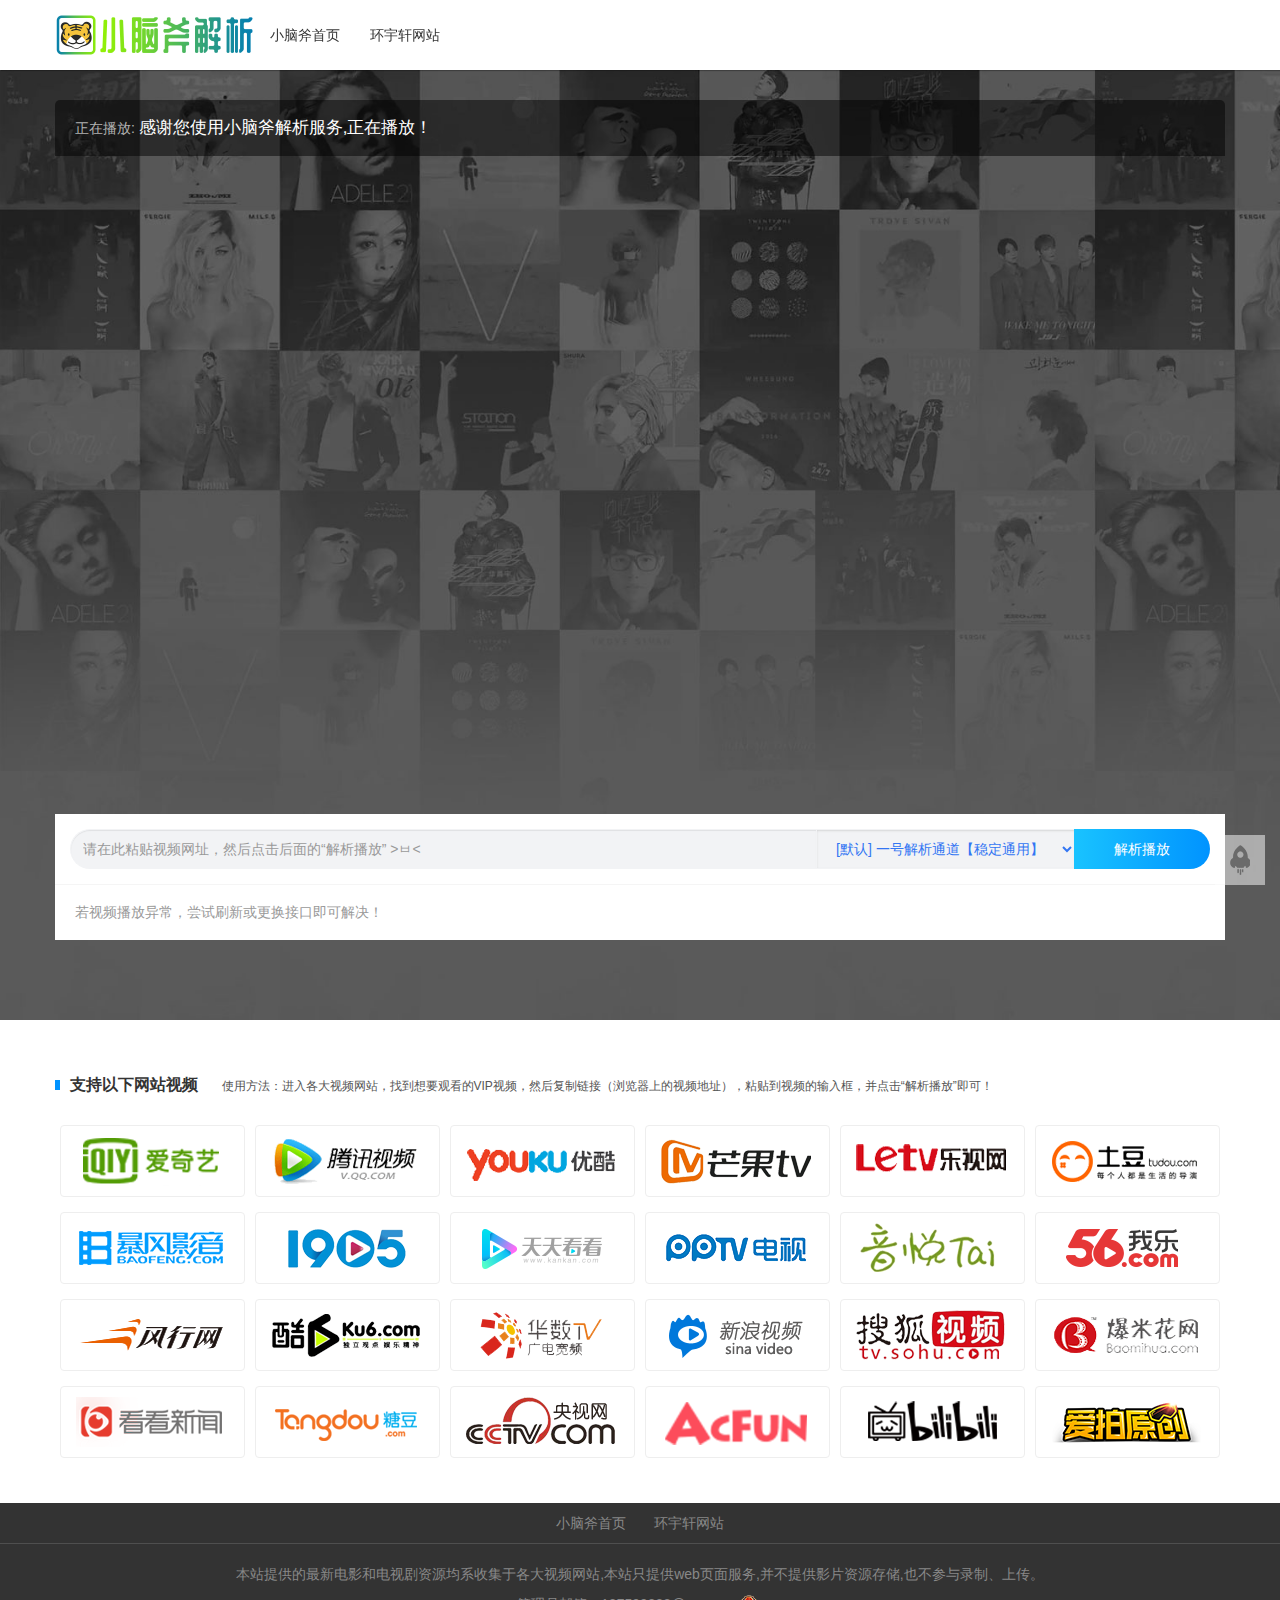
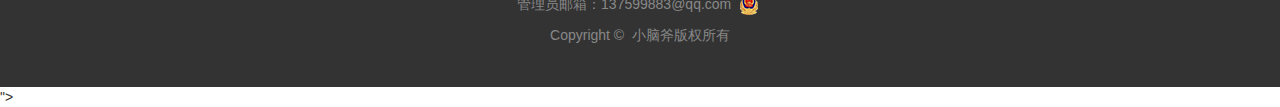
==== jx/index.html @ 7f51b6a6 "Add files via upload" ====
<!DOCTYPE html>
<html>
	<head>
		<meta charset="utf-8" />
		<title>
			小脑斧解析 http://xnf.fh4u.org/		</title>
		<meta name="keywords" content="优酷VIP解析,爱奇艺VIP解析,腾讯VIP解析,乐视VIP解析,芒果VIP解析,全网视频解析,VIP在线解析,视频VIP在线解析,VIP视频在线解析" />
		<meta name="description" content="本站为广大网友提供优酷VIP解析，爱奇艺VIP解析，腾讯VIP解析，乐视VIP解析，芒果VIP解析等解析服务，让你省去购买视频VIP费用，欢迎大家收藏本站，并将它介绍给您的朋友！" />
		<meta name=viewport content="width=device-width,anicital-scale=1">
		<link rel="stylesheet" href="css/bootstrap.css" />
		<script type="text/javascript" src="js/jquery.js"></script>
		<script type="text/javascript" src="js/base64.min.js"></script>
		<script type="text/javascript" src="js/bootstrap.js"></script>
		<!--微博引入关注插件-->
		<link rel="stylesheet" href="css/style.css" />
		<!--浏览器标签ico-->
		<link rel="shortcut icon" href="img/favicon.ico" />
		<!--书签标签-->
		<link rel="bookmark" href="https://jx.wujiyan.cc/img/tvico.png" />
		<!--苹果桌面标题-->
		<meta name="apple-mobile-web-app-title" content="全网VIP解析">
		<!--苹果桌面图标-->
		<link rel="apple-touch-icon-precomposed" sizes="180x180" href="https://jx.wujiyan.cc/img/tvlogo.png">
	</head>
	<body>
		<header class="navbar-fixed-top">
			<div class="container">
				<nav class="navbar navbar-default">
					<div class="container-fluid">
						<!-- 手机自适应样式 -->
						<div class="navbar-header">
							<button type="button" class="navbar-toggle collapsed" data-toggle="collapse" data-target="#bs-example-navbar-collapse-1" aria-expanded="false">
			        <span class="sr-only">导航切换</span>
			        <span class="icon-bar"></span>
			        <span class="icon-bar"></span>
			        <span class="icon-bar"></span>
			      </button>
							<!--logo图标-->
							<a class="navbar-brand" href="index.html"><img src="img/logo.png" width="200px" height="42px"></a>
						</div>
						<!-- pc导航样式 -->
						<div class="collapse navbar-collapse" id="bs-example-navbar-collapse-1">
							<ul class="nav navbar-nav">
								<li>
	<a  href="http://xnf.fh4u.org/" target="_blank">小脑斧首页</a>
</li>
<li>
	<a  href="http://www.hyxuan.top/" target="_blank">环宇轩网站</a>
</li>


							</ul>
							<!--导航 右侧-->
							<ul class="nav navbar-nav navbar-right">
							</ul>
						</div>
					</div>
				</nav>
			</div>
		</header>
		<!--视频box区域-->
		<div class="container-fluid video-box">
			<div class="container ">
				<div class="tit-name">
					<span>正在播放:</span>
					<h1 id="tittext">感谢您使用小脑斧解析服务,正在播放！</h1>
				</div>
				<iframe id="palybox" src="http://xnf.fh4u.org/" allowtransparency="true" frameborder="0" scrolling="no" allowfullscreen="true" allowtransparency="true"></iframe>

				<div class="url-box">
					<div class="input-group">
						<input type="text" id="url" class="form-control url-text" aria-label="Text input with segmented button dropdown" placeholder="请在此粘贴视频网址，然后点击后面的“解析播放” >ㅂ<" title="请复制你想要看的视频网址，粘贴到此处点击播放即可！" value="">
						<div class="input-group-addon">
							<select class="url-c url-text" title="如发现视频无法正常播放请尝试更换视频线路！" id="jk">
							
							
					
								<option value="https://www.yemu.xyz/?url=" selected>
									[默认] 一号解析通道【稳定通用】								</option>
								<option value="http://jx.jwl.icu/jx.php?url=">
									[推荐] 4K解析通道 【通用】								</option>
								<option value="https://jx.xmflv.com/?url=">
									[推荐] 二号解析通道 【通用】								</option>
								<option value="https://jx.ppflv.com/?url=">
									[推荐] 三号解析通道 【高清】								</option>
								<option value="https://jx.we-vip.com/?url=">
									四号解析通道【通用】								</option>
								<option value="https://jx.bozrc.com:4433/player/?url=">
									五号解析通道【无广告】								</option>
								<option value="http://api.wpsseo.cn/?v=">
									六号解析通道【全网】								</option>
								<option value="https://vip.laobandq.com/jiexi.php?url=">
									七号解析通道【无广告】								</option>
								<option value="https://okjx.cc/?url=">
									八号解析通道【高速】								</option>
								<option value="https://jx.m3u8.tv/jiexi/?url=">
									九号解析通道【JSON】								</option>
								<option value="https://video.isyour.love/player/getplayer?url=">
									十号解析通道【聚合】								</option>
								<option value="https://yparse.jn1.cc/index.php?url=">
									十一号解析通道								</option>
								<option value="http://api.wpsseo.cn/?v=">
									十二号解析通道								</option>
								<option value="https://www.1717yun.com/api/?url=">
									十三号解析通道								</option>
								<option value="https://www.pangujiexi.cc/jiexi.php?url=">
									十四号解析通道								</option>
								<option value="https://ckmov.ccyjjd.com/ckmov/?url=">
									十五号解析通道								</option>
								<option value="https://www.h8jx.com/jiexi.php?url=">
									十六号解析通道								</option>
								<option value="https://jx.4kdv.com/?url=">
									十七号解析通道								</option>
								<option value="https://jx.we-vip.com/?url=">
									十八号解析通道								</option>
								<option value="https://jiexi.janan.net/jiexi/?url=">
									十九号解析通道								</option>
								<option value="https://svip.bljiex.cc/?v=">
									二十号解析通道								</option>
							</select>
						</div>
						<div class="input-group-btn">

							<button type="button" class="btn btn-default btn-play" title="点击开始解析并开始播放" onclick="play()">解析播放</button>
						</div>
					</div>

				</div>
				<div class="tit-gg">
					<span>若视频播放异常，尝试刷新或更换接口即可解决！</span>
				</div>
			</div>
		</div>
		<!--平台logo	-->
		<div class="container-fluid logo-box">
			<div class="container ">
				<div class="row">
					<div class="col-lg-12">
						<div class="title-tit">
							<h4>支持以下网站视频</h4>
							<p>使用方法：进入各大视频网站，找到想要观看的VIP视频，然后复制链接（浏览器上的视频地址），粘贴到视频的输入框，并点击“解析播放”即可！</p>
						</div>
					</div>
				</div>
				<!--第一行-->
				<div class="row">
					<div class="col-xs-4 col-sm-2">
						<div class="logo-lie">
							<a href="http://vip.iqiyi.com/" target="_blank" title="爱奇艺会员">
								<img class="img-responsive" src="img/iqiyilogo.png" />
							</a>
						</div>
					</div>
					<div class="col-xs-4 col-sm-2 ">
						<div class="logo-lie">
							<a href="http://film.qq.com/" target="_blank" title="腾讯会员中心">
								<img class="img-responsive" src="img/qqlogo.png" />
							</a>
						</div>
					</div>
					<div class="col-xs-4 col-sm-2 ">
						<div class="logo-lie">
							<a href="http://vip.youku.com/" target="_blank" title="优酷会员中心">
								<img class="img-responsive" src="img/youkulogo.png" />
							</a>
						</div>
					</div>
					<div class="col-xs-4 col-sm-2 ">
						<div class="logo-lie">
							<a href="http://www.mgtv.com/vip/" target="_blank" title="芒果会员中心">
								<img class="img-responsive" src="img/hunantvlogo.png" />
							</a>
						</div>
					</div>
					<div class="col-xs-4 col-sm-2">
						<div class="logo-lie">
							<a href="http://yuanxian.le.com/" target="_blank" title="乐视会员中心">
								<img class="img-responsive" src="img/letvlogo.png" />
							</a>
						</div>
					</div>
					<div class="col-xs-4 col-sm-2">
						<div class="logo-lie">
							<a href="http://vip.tudou.com" target="_blank" title="土豆会员中心">
								<img class="img-responsive" src="img/tudoulogo.png" />
							</a>
						</div>
					</div>
				</div>
				<!--第一行结束-->

				<!--第二行开始-->
				<div class="row">
					<div class="col-xs-4 col-sm-2">
						<div class="logo-lie">
							<a href="http://www.baofeng.com/" target="_blank" title="暴风会员">
								<img class="img-responsive" src="img/baofeng.png" />
							</a>
						</div>
					</div>
					<div class="col-xs-4 col-sm-2 ">
						<div class="logo-lie">
							<a href="http://vip.1905.com/" target="_blank" title="1905电影网视频">
								<img class="img-responsive" src="img/1905logo.png" />
							</a>
						</div>
					</div>
					<div class="col-xs-4 col-sm-2 ">
						<div class="logo-lie">
							<a href="http://vip.kankan.com/" target="_blank" title="天天看看">
								<img class="img-responsive" src="img/kankan.png" />
							</a>
						</div>
					</div>
					<div class="col-xs-4 col-sm-2 ">
						<div class="logo-lie">
							<a href="http://www.pptv.com/" target="_blank" title="PPTV聚力">
								<img class="img-responsive" src="img/pptv.png" />
							</a>
						</div>
					</div>
					<div class="col-xs-4 col-sm-2">
						<div class="logo-lie">
							<a href="http://www.yinyuetai.com/" target="_blank" title="音悦台MV">
								<img class="img-responsive" src="img/yinyuetailogo.png" />
							</a>
						</div>
					</div>
					<div class="col-xs-4 col-sm-2">
						<div class="logo-lie">
							<a href="http://www.56.com/" target="_blank" title="56视频">
								<img class="img-responsive" src="img/56logo.png" />
							</a>
						</div>
					</div>
				</div>
				<!--第二行结束-->

				<!--第三行开始-->
				<div class="row">

					<div class="col-xs-4 col-sm-2">
						<div class="logo-lie">
							<a href="http://www.fun.vip" target="_blank" title="风行视频">
								<img class="img-responsive" src="img/fengxing.png" />
							</a>
						</div>
					</div>
					<div class="col-xs-4 col-sm-2 ">
						<div class="logo-lie">
							<a href="http://movie.ku6.com/" target="_blank" title="酷6视频">
								<img class="img-responsive" src="img/ku6logo.png" />
							</a>
						</div>
					</div>
					<div class="col-xs-4 col-sm-2 ">
						<div class="logo-lie">
							<a href="http://vip.wasu.cn/" target="_blank" title="WASU华数视频">
								<img class="img-responsive" src="img/wasulogo.png" />
							</a>
						</div>
					</div>
					<div class="col-xs-4 col-sm-2 ">
						<div class="logo-lie">
							<a href="http://video.sina.com.cn/" target="_blank" title="新浪视频">
								<img class="img-responsive" src="img/sinalogo.png" />
							</a>
						</div>
					</div>
					<div class="col-xs-4 col-sm-2">
						<div class="logo-lie">
							<a href="https://film.sohu.com/" target="_blank" title="搜狐视频">
								<img class="img-responsive" src="img/sohulogo.png" />
							</a>
						</div>
					</div>
					<div class="col-xs-4 col-sm-2">
						<div class="logo-lie">
							<a href="http://www.baomihua.com/" target="_blank" title="爆米花">
								<img class="img-responsive" src="img/baomihualogo.png" />
							</a>
						</div>
					</div>
				</div>
				<!--第三行结束-->
				<div class="row">

					<div class="col-xs-4 col-sm-2">
						<div class="logo-lie">
							<a target="_blank" title="看看新闻网视频">
								<img class="img-responsive" src="img/kankannewslogo.png" />
							</a>
						</div>
					</div>
					<div class="col-xs-4 col-sm-2 ">
						<div class="logo-lie">
							<a target="_blank" title="糖豆视频">
								<img class="img-responsive" src="img/tangdoulogo.png" />
							</a>
						</div>
					</div>
					<div class="col-xs-4 col-sm-2 ">
						<div class="logo-lie">
							<a href="http://tv.cctv.com/" target="_blank" title="央视网">
								<img class="img-responsive" src="img/cntvlogo.png" />
							</a>
						</div>
					</div>
					<div class="col-xs-4 col-sm-2 ">
						<div class="logo-lie">
							<a href="http://www.acfun.cn/" target="_blank" title="Ac弹幕网">
								<img class="img-responsive" src="img/acfun.png" />
							</a>
						</div>
					</div>
					<div class="col-xs-4 col-sm-2">
						<div class="logo-lie">
							<a href="http://www.bilibili.com/" target="_blank" title="哔哩哔哩">
								<img class="img-responsive" src="img/bilibili.png" />
							</a>
						</div>
					</div>
					<div class="col-xs-4 col-sm-2">
						<div class="logo-lie">
							<a href="http://www.aipai.com/" target="_blank" title="爱拍原创">
								<img class="img-responsive" src="img/aipai.png" />
							</a>
						</div>
					</div>
				</div>
				<!---->
			</div>
		</div>
			<footer class="footer">
	<div class="branding">
		<!--友情链接-->
			<div class="branding_link">
				<section class="container">
					<a href="http://xnf.fh4u.org/" target="_blank"style="color:#888;margin:0 10px;">小脑斧首页</a>|
<a href="http://www.hyxuan.top/" target="_blank"style="color:#888;margin:0 10px;">环宇轩网站</a>				</section>
			</div>
		<!--友情链接结束-->
		<!--居中部分-->
		<hr style="display: block;height: 1px;margin-bottom: 10px;background-color: #4f4f4f;    margin-top: 0px;margin-bottom: 20px;border: 0;"/>
		<div class="container footer-tit">
					
			<p>本站提供的最新电影和电视剧资源均系收集于各大视频网站,本站只提供web页面服务,并不提供影片资源存储,也不参与录制、上传。<br/></p>
			
			<p>管理员邮箱：137599883@qq.com&nbsp; <a class="foot-tt" href="http://www.miitbeian.gov.cn" ><img style="vertical-align: middle;" src="img/beian.png"/></a>&nbsp; </p>
			<p>Copyright&nbsp;&copy;&nbsp;	<a href="http://xnf.fh4u.org/" target="_blank" style="color:#888;">小脑斧</a>版权所有</p>
			<p class="toot-tto"><script type="text/javascript">var cnzz_protocol = (("https:" == document.location.protocol) ? " https://" : " http://");document.write(unescape("%3Cspan id='cnzz_stat_icon_1263734298'%3E%3C/span%3E%3Cscript src='" + cnzz_protocol + "s19.cnzz.com/z_stat.php%3Fid%3D1263734298%26show%3Dpic' type='text/javascript'%3E%3C/script%3E"));</script></p>
			<!--统计展示-->
		</div>
	</div>
 </footer>
<!--侧滑-->
<section class="ch">
	<!--<div class="rollbar-weibo" title="新浪微博关注一下我">
		<a class="rollbar-weibo" href="" target="_blank"></a>
	</div>
	<div class="rollbar-weix" title="关注微信公众号"><div class="weixinx"></div></div>
	<div class="rollbar-erweima" title="下载手机app"><div class="erweims"></div></div>-->
	<div class="rollbar-item" title="返回顶部"><a class="rollbar-top"  href="index.html#top"></a></div>
</section>
<section class="ch1">
	</section>
		    <script type="text/javascript" src="js/tv-beipy.js" /></script>
		        ">
		    
	</body>
</html>
---- jx/css/style.css ----
/**************************************************
 * 北漂鱼Vip细节新版样式文件
 * 编写：Beipy(http://www.beipy.com)
 * 时间：2017年7月16日
 * 前端样式为北漂鱼原创设计UI图样设计
 * 所有代码均独立编写，谢绝一切形式的盗站行为！！
 *************************************************/
* {
	margin: 0;
	padding: 0;
	font-family: Arial, "Microsoft Yahei", sans-serif, "宋体";
}
a{
	text-decoration: none;
}

/*body滚动条开始*/

body::-webkit-scrollbar {
	width: 5px;
	height: 5px;
}

body::-webkit-scrollbar-button {
	width: 0;
	height: 0;
	background-color: royalblue;
}

body::-webkit-scrollbar-track {
	background: #ccc;
	border-radius: 5px;
}

body::-webkit-scrollbar-thumb {
	background: #0093ff;
	border-radius: 5px;
}

body::-webkit-scrollbar-corner {
	background: #82AFFF;
}

body::-webkit-scrollbar-resizer {
	background: #FF0BEE;
}

.btnColor-jb {}
/*body滚动结束*/

header {
	background: #333333;
}

header a {
	color: #fff;
}

header .container {
	padding: 0;
}

header nav.navbar {
	margin-bottom: 0;
}

header nav.navbar-default {
	background-color: transparent;
	border: 0;
}

header .navbar-brand {
	padding: 0px 0px;
	margin: 4px 10px;
}

.icon-bar {
	background-color: #fff !important;
}

header .navbar-toggle {
	border: none;
}

.navbar-default .navbar-toggle:hover,
.navbar-default .navbar-toggle:focus {
	background-color: #333333;
}

.navbar-default .navbar-nav>li>a:hover,
.navbar-default .navbar-nav>li>a:focus {
	color: #fff;
	background-color: transparent;
}

.logo {
	display: inline-block;
	width: 150px;
	height: 42px;
	float: left;
	background-position: -183px 0;
	background-image: url(../img/logo.png);
	background-repeat: no-repeat;
}


/*video-box样式*/

.video-box {
	background-image: url(../img/mbj.jpg);
	background-repeat: no-repeat;
	background-size: cover;
	width: 100%;
	margin-top: 50px;
	padding-right: 8px;
	padding-left: 8px;
	position: relative;
}

.video-box>.container {
	padding-right: 0px;
	padding-left: 0px;
}

#palybox {
	width: 100%;
	height: 224px;
}

.tit-name {
	text-align: center;
	line-height: 35px;
	margin-top: 20px;
	vertical-align: middle;
	color: #3376f3;
	background: #0f1856;
	vertical-align: middle;
	text-overflow: ellipsis;
	white-space: nowrap;
	word-wrap: normal;
}

.tit-name h1 {
	display: inline-block;
	font-size: 16px;
	width: 70%;
	overflow: hidden;
	margin-top: 0px;
	margin-bottom: 0px;
	vertical-align: middle;
	text-overflow: ellipsis;
	white-space: nowrap;
	word-wrap: normal;
}


/*输入input样式*/

.url-text {
	height: 35px;
	border: 1px solid #060c37;
	background: #060c37;
	color: #3376f3;
}

.url-box {
	background: #0f1856;
	padding: 10px 5px;
	margin-top: -6px;
}

div.url-box .input-group-addon {
	padding: 0;
	border: none;
}

.url-text:focus {
	border-color: #66afe9;
	outline: 0;
	-webkit-box-shadow: inset 0 1px 1px rgba(0, 0, 0, .075), 0 0 8px rgba(102, 175, 233, .6);
	box-shadow: inset 0 1px 1px rgba(0, 0, 0, .075), 0 0 8px rgba(102, 175, 233, .6);
}

.btn-play {
	height: 35px;
	padding: 0 10px;
	color: #fff;
	border: none;
	background: -webkit-linear-gradient(left, #19c3ff, #0093ff);
	/* Safari 5.1 - 6.0 */
	background: -o-linear-gradient(left, #19c3ff, #0093ff);
	/* Opera 11.1 - 12.0 */
	background: -moz-linear-gradient(left, #19c3ff, #0093ff);
	/* Firefox 3.6 - 15 */
	background: linear-gradient(left, #19c3ff, #0093ff);
	/* 标准的语法 */
}

div.url-box .input-group-btn:last-child>.btn:not(:last-child):not(.dropdown-toggle) {
	border-top-right-radius: 4px;
	border-bottom-right-radius: 4px;
}

div.url-box .btn-play:focus {
	outline-style: none;
	color: #FFFFFF;
}

div.url-box .btn-play:active {
	color: #0093ff;
	background: -webkit-linear-gradient(left, #ffb199, #fa709a);
	/* Safari 5.1 - 6.0 */
	background: -o-linear-gradient(left, #ffb199, #fa709a);
	/* Opera 11.1 - 12.0 */
	background: -moz-linear-gradient(left, #ffb199, #fa709a);
	/* Firefox 3.6 - 15 */
	background: linear-gradient(left, #ffb199, #fa709a);
	/* 标准的语法 */
}

div.url-box .btn-play:hover {
	color: #FFFFFF;
}

.tit-gg {
	text-align: center;
	line-height: 35px;
	margin-bottom: 80px;
	vertical-align: middle;
	color: #3376f3;
	background: #0f1856;
	vertical-align: middle;
	text-overflow: ellipsis;
	white-space: nowrap;
	word-wrap: normal;
}


/*logo平台*/
.title-tit {
		font-family: "微软雅黑";
		padding: 20px 0 10px;
	}
	.title-tit h4 {
		display: inline-block;
		border-left: 5px solid #0093FF;
		padding-left: 10px;
		font-size: 16px;
		line-height: 1rem;
		font-weight: bold;
	}
	.title-tit p {
		display: inline-block;
		font-size: 12px;
		color: #555555;
	}
.logo-lie {
	background: #fff;
	text-align: center;
	padding: 4px 10px;
	border-radius: 4px;
	border: 1px solid #EEEEEE;
	-webkit-transition: border linear .2s, box-shadow linear .2s;
	-moz-transition: border linear .2s, box-shadow linear .2s;
	-o-transition: border linear .2s, box-shadow linear .2s;
	transition: border linear .2s, box-shadow linear .2s;
}

.logo-lie a {
	text-align: center;
}

.logo-box>.container>.row>.col-xs-4 {
	padding-right: 5px;
	padding-left: 5px;
	margin-bottom: 5px;
}

.logo-box>.container>.row>.col-lg-12 {
	padding-right: 0px;
	padding-left: 0px;
}
/*评论区*/
.cy-box .container{
	    padding-right: 0px;
    padding-left: 0px;
}

/*页尾*/
.footer{
	margin-top: 30px;
	background:#26282c;
}
.branding_link{
	display: none;
	text-align: center;
}
.footer-tit{
	text-align: center;
	color: #888;
}
.toot-tto{
	margin-bottom:3em;
}
.foot-tt{
	color: #777777;
}
.counter{
	margin: 15px 0;
	color: rgba(255, 255, 255, 0.7);
}
/*侧滑样式*/
.ch1{
	display: none;
}
/*屏幕最小768px匹配样式*/

@media (min-width: 768px) {
	a{
		text-decoration: none;
	}
	a:hover{
		text-decoration: none;
	}

	/*头部导航样式*/
	header {
		background: #fff;
		background: #FFFFFF;
		width: 100%;
		height: 70px;
		box-shadow: 1px 1px 1px rgba(0, 0, 0, 0.27);
		-webkit-box-shadow: 1px 1px 1px rgba(0, 0, 0, 0.27);
	}
	header a {
		color: #333;
	}
	header .navbar>.container-fluid .navbar-brand {
		margin-left: 0px;
	}
	header .container-fluid {
		padding-right: 0px;
		padding-left: 0px;
	}
	header .navbar-brand {
		margin: 14px 0px;
		margin-left: 0px;
		line-height: 40px;
	}
    .video-box{
        margin-top: 70px;
    }
	.nav .open>a,
	.nav .open>a:hover,
	.nav .open>a:focus {
		border-color: #0093ff;
	}
	.logo {
		background-position: 0px 0;
	}
	header .navbar-nav>li>a {
		line-height: 40px;
		color: #333 !important;
		padding-bottom: 11px;
		border-bottom: 4px solid #fff;
		transition: all 0.5s;
		-webkit-transition: all 0.5s;
	}
	header .navbar-nav>li>a:hover {
		color: #0093ff !important;
		border-bottom: 4px solid #0093ff;
	}
	header .active {
		background-color: transparent;
	}
	header .navbar-nav>li>a:focus {
		background-color: transparent !important;
	}
	header ul.dropdown-menu {
		border: 1px solid #0093FF;
		box-shadow: 0 3px 6px rgba(0, 0, 0, .175);
	}
	.weibo-box {
		width: 300px;
		height: 530px;
	}
	.weibo-tit {
		text-align: center;
	}
	/*video-box样式*/
	.video-box {
		background: url(../img/video.jpg);
		background-repeat: no-repeat;
		background-size: cover;
		width: 100%;
	}
	/*palybox视频窗口*/
	#palybox {
		height: 659px;
	}
	.tit-name {
		text-align: left;
		margin-top: 30px;
		padding: 10px 20px;
		color: #fff;
		/*background: #fff;*/
		/*color: #333;*/
		border-radius: 5px 5px 0 0;
		background: rgba(0,0,0,.49);
	}
	.tit-name h1{
		font-size: 1.2em;
	}
	
	.tit-name span {
		color: #b2b2b2;
		font-size: 1em;
		vertical-align: middle;
	}
	.url-box {
		background: #fff;
		padding: 15px 15px;
	}
	.url-text {
		height: 40px;
		background: #f2f3f5;
		border: 1px solid #f2f3f5;
		border-right: 0px;
		border-radius: 20px 0 0 20px;
	}
	.btn-play {
		height: 40px;
		color: #fff;
		padding: 0 40px;
		border-radius: 20px;
	}
	div.url-box .btn-play:hover {
		color: #FFFFFF;
		background: -webkit-linear-gradient(left, #ffb199, #fa709a);
		/* Safari 5.1 - 6.0 */
		background: -o-linear-gradient(left, #ffb199, #fa709a);
		/* Opera 11.1 - 12.0 */
		background: -moz-linear-gradient(left, #ffb199, #fa709a);
		/* Firefox 3.6 - 15 */
		background: linear-gradient(left, #ffb199, #fa709a);
		/* 标准的语法 */
	}
	.url-c {
		border-radius: 0px 0 0 0px;
		padding: 0 15px;
		box-shadow: 0px 1px 2px rgba(153, 153, 153, 0.32) inset;
	}
	div.url-box .input-group-btn:last-child>.btn:not(:last-child):not(.dropdown-toggle) {
		border-top-right-radius: 20px;
		border-bottom-right-radius: 20px;
	}
	.tit-gg {
		text-align: left;
		border-top: 1px solid #F5F5F5;
		padding: 10px 20px;
		background: #fff;
		color: #999;
	}
	/*logo平台*/
	.logo-box>.container {
		padding-right: 0px;
		padding-left: 0px;
	}
	.logo-box>.container>.row {
		margin-right: 0px;
		margin-left: 0px;
	}
	.title-tit {
		font-family: "微软雅黑";
		padding: 50px 0 10px;
		margin-bottom: 10px;
	}
	.title-tit h4 {
		display: inline-block;
		border-left: 5px solid #0093FF;
		padding-left: 10px;
		font-size: 16px;
		font-weight: bold;
	}
	.title-tit p {
		padding-left: 20px;
		display: inline-block;
		font-size: 12px;
		color: #555555;
	}
	.logo-box>.col-sm-2 {
		padding-right: 0px;
		padding-left: 0px;
	}
	.logo-box>.container>.row>.col-xs-4 {
		margin-bottom: 15px;
	}
	.logo-lie {
		padding: 10px 15px;
	}
	.logo-lie:hover {
		border: 1px solid #0093FF;
		box-shadow: inset 0 1px 1px rgba(0, 0, 0, 0.075), 0 0 8px rgba(0, 147, 255, .6);
	}
	/*页尾*/
	.footer{
		background:#333;
	}
	.footer a:hover{
		color: #0093ff;
	}
	.branding_link{
		display: block;
		text-align: center;
		padding: 10px 0;
	}
	/*侧滑*/
	.ch1 {
		display: block;
		position: fixed;
		width: 50px;
		z-index: 999;
		left: 10%;
		bottom: 30%;
	}
	
	.ch1 a {
		display: inline-block;
	}
	
	
	.ch {
		position: fixed;
		width: 50px;
		z-index: 999;
		right: 15px;
		bottom: 15px;
	}
	.rollbar-weibo {
		background: url(../img/ce.png) no-repeat scroll -156px 0px;
	}
	
	.rollbar-weibo,
	.rollbar-item,
	.rollbar-weix {
		text-align: center;
		height: 50px;
		border-radius: 0px;
		background-color: #666;
		color: #fff;
		opacity: 0.5;
		cursor: pointer;
		-webkit-transition: all .3s ease-in-out;
		-moz-transition: all .3s ease-in-out;
		transition: all .3s ease-in-out;
	}
	
	.rollbar-weibo a,
	.rollbar-item a {
		width: 50px;
		height: 50px;
		display: inline-block;
	}
	
	.rollbar-item {
		background: url(../img/ce.png) no-repeat scroll -208px 0px;
	}
	
	.rollbar-item:hover,
	.rollbar-weibo:hover,
	.rollbar-weix:hover {
		color: #fff;
		opacity: 0.9;
	}
	
	.rollbar-weix {
		background: url(../img/ce.png) no-repeat scroll -104px 0px;
	}
	
	.rollbar-weix:hover .weixinx {
		display: block;
	}
	
	.weixinx {
		display: none;
		width: 164px;
		height: 206px;
		position: absolute;
		left: -164px;
		bottom: 0;
		-webkit-transition: all .3s ease-in-out;
		-moz-transition: all .3s ease-in-out;
		transition: all .3s ease-in-out;
	}
	
	.weixinx {
		background: url(../img/ce.png) no-repeat scroll 0px -52px;
	}
}
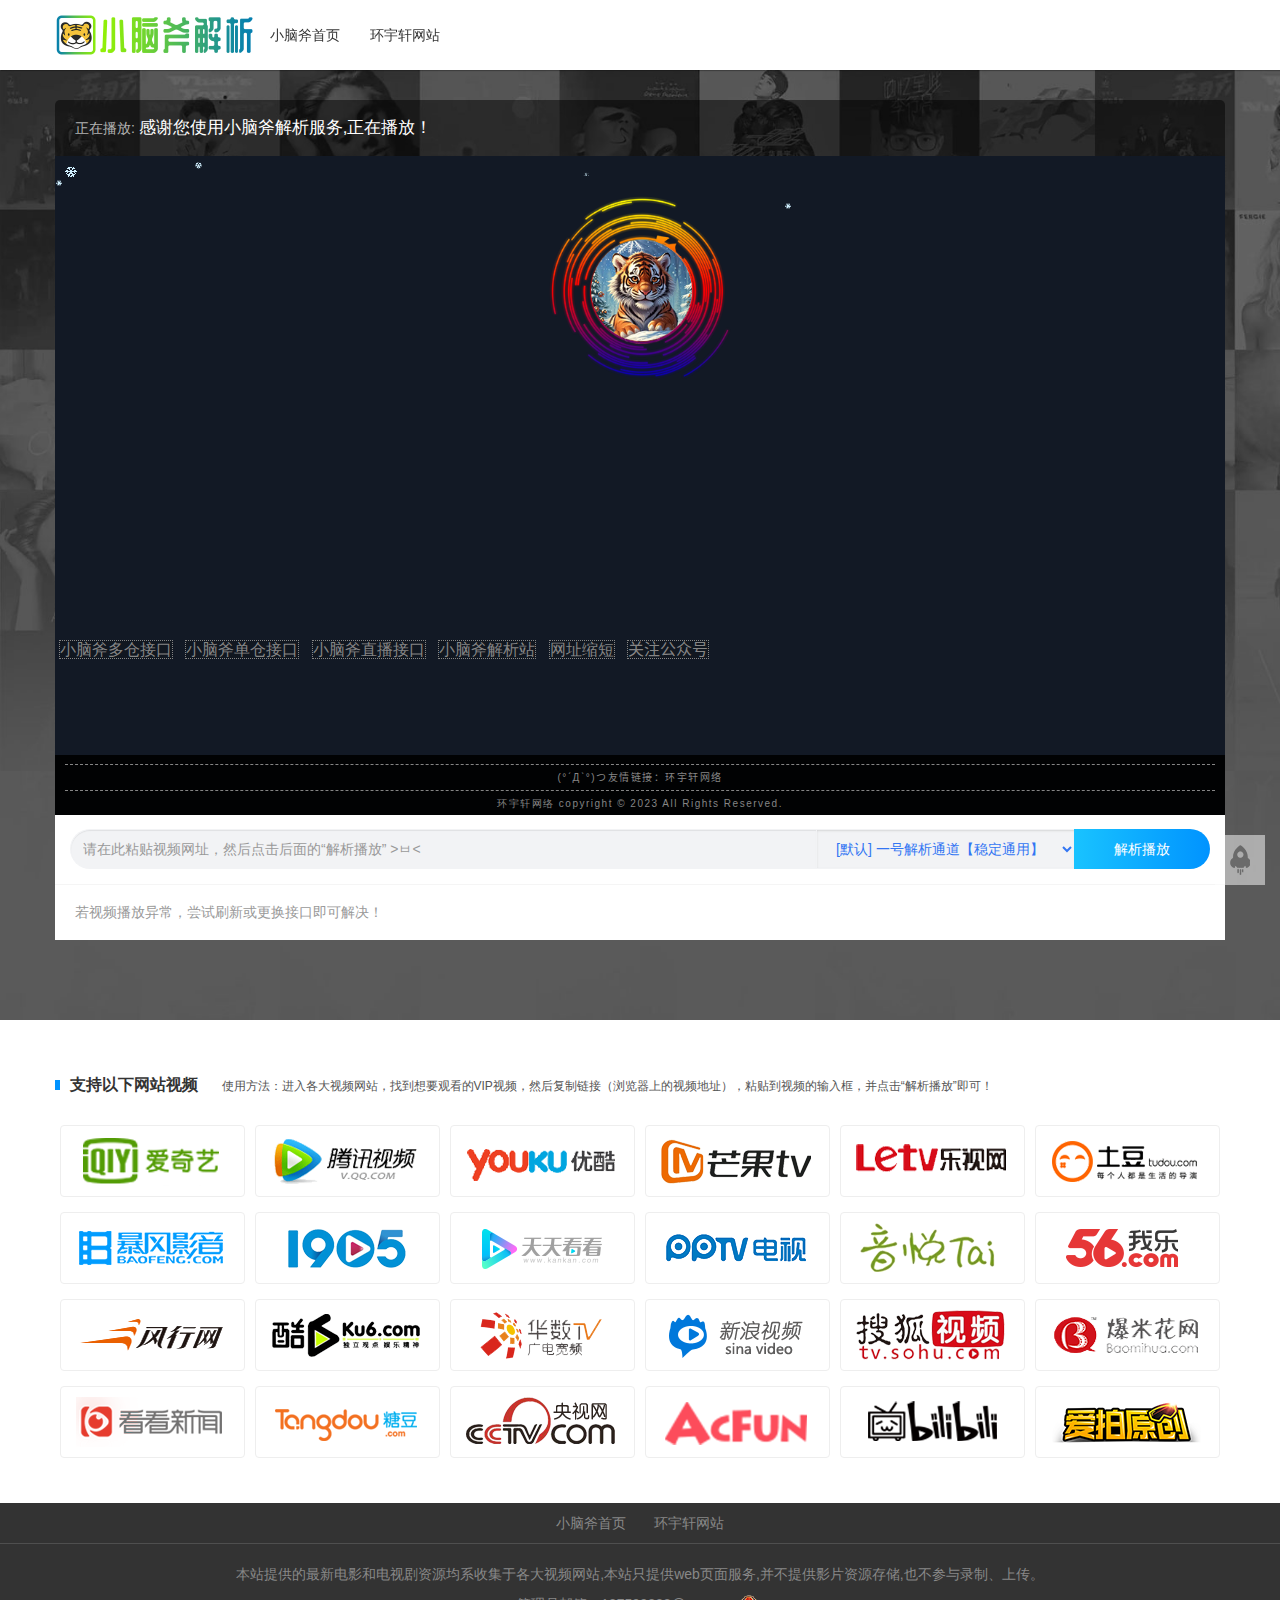
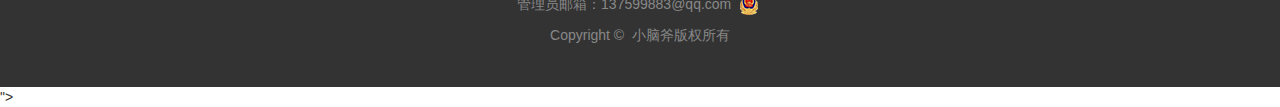
==== commit 7490f0ff: "Add files via upload" ====
--- a/jx/index.html
+++ b/jx/index.html
@@ -3,7 +3,7 @@
 	<head>
 		<meta charset="utf-8" />
 		<title>
-			小脑斧解析 http://xnf.fh4u.org/		</title>
+			小脑斧解析 https://hyxuanit.github.io/		</title>
 		<meta name="keywords" content="优酷VIP解析,爱奇艺VIP解析,腾讯VIP解析,乐视VIP解析,芒果VIP解析,全网视频解析,VIP在线解析,视频VIP在线解析,VIP视频在线解析" />
 		<meta name="description" content="本站为广大网友提供优酷VIP解析，爱奇艺VIP解析，腾讯VIP解析，乐视VIP解析，芒果VIP解析等解析服务，让你省去购买视频VIP费用，欢迎大家收藏本站，并将它介绍给您的朋友！" />
 		<meta name=viewport content="width=device-width,anicital-scale=1">
@@ -42,7 +42,7 @@
 						<div class="collapse navbar-collapse" id="bs-example-navbar-collapse-1">
 							<ul class="nav navbar-nav">
 								<li>
-	<a  href="http://xnf.fh4u.org/" target="_blank">小脑斧首页</a>
+	<a  href="https://hyxuanit.github.io/" target="_blank">小脑斧首页</a>
 </li>
 <li>
 	<a  href="http://www.hyxuan.top/" target="_blank">环宇轩网站</a>
@@ -65,7 +65,7 @@
 					<span>正在播放:</span>
 					<h1 id="tittext">感谢您使用小脑斧解析服务,正在播放！</h1>
 				</div>
-				<iframe id="palybox" src="http://xnf.fh4u.org/" allowtransparency="true" frameborder="0" scrolling="no" allowfullscreen="true" allowtransparency="true"></iframe>
+				<iframe id="palybox" src="https://hyxuanit.github.io/" allowtransparency="true" frameborder="0" scrolling="no" allowfullscreen="true" allowtransparency="true"></iframe>
 
 				<div class="url-box">
 					<div class="input-group">
@@ -336,7 +336,7 @@
 		<!--友情链接-->
 			<div class="branding_link">
 				<section class="container">
-					<a href="http://xnf.fh4u.org/" target="_blank"style="color:#888;margin:0 10px;">小脑斧首页</a>|
+					<a href="https://hyxuanit.github.io/" target="_blank"style="color:#888;margin:0 10px;">小脑斧首页</a>|
 <a href="http://www.hyxuan.top/" target="_blank"style="color:#888;margin:0 10px;">环宇轩网站</a>				</section>
 			</div>
 		<!--友情链接结束-->
@@ -347,7 +347,7 @@
 			<p>本站提供的最新电影和电视剧资源均系收集于各大视频网站,本站只提供web页面服务,并不提供影片资源存储,也不参与录制、上传。<br/></p>
 			
 			<p>管理员邮箱：137599883@qq.com&nbsp; <a class="foot-tt" href="http://www.miitbeian.gov.cn" ><img style="vertical-align: middle;" src="img/beian.png"/></a>&nbsp; </p>
-			<p>Copyright&nbsp;&copy;&nbsp;	<a href="http://xnf.fh4u.org/" target="_blank" style="color:#888;">小脑斧</a>版权所有</p>
+			<p>Copyright&nbsp;&copy;&nbsp;	<a href="https://hyxuanit.github.io/" target="_blank" style="color:#888;">小脑斧</a>版权所有</p>
 			<p class="toot-tto"><script type="text/javascript">var cnzz_protocol = (("https:" == document.location.protocol) ? " https://" : " http://");document.write(unescape("%3Cspan id='cnzz_stat_icon_1263734298'%3E%3C/span%3E%3Cscript src='" + cnzz_protocol + "s19.cnzz.com/z_stat.php%3Fid%3D1263734298%26show%3Dpic' type='text/javascript'%3E%3C/script%3E"));</script></p>
 			<!--统计展示-->
 		</div>
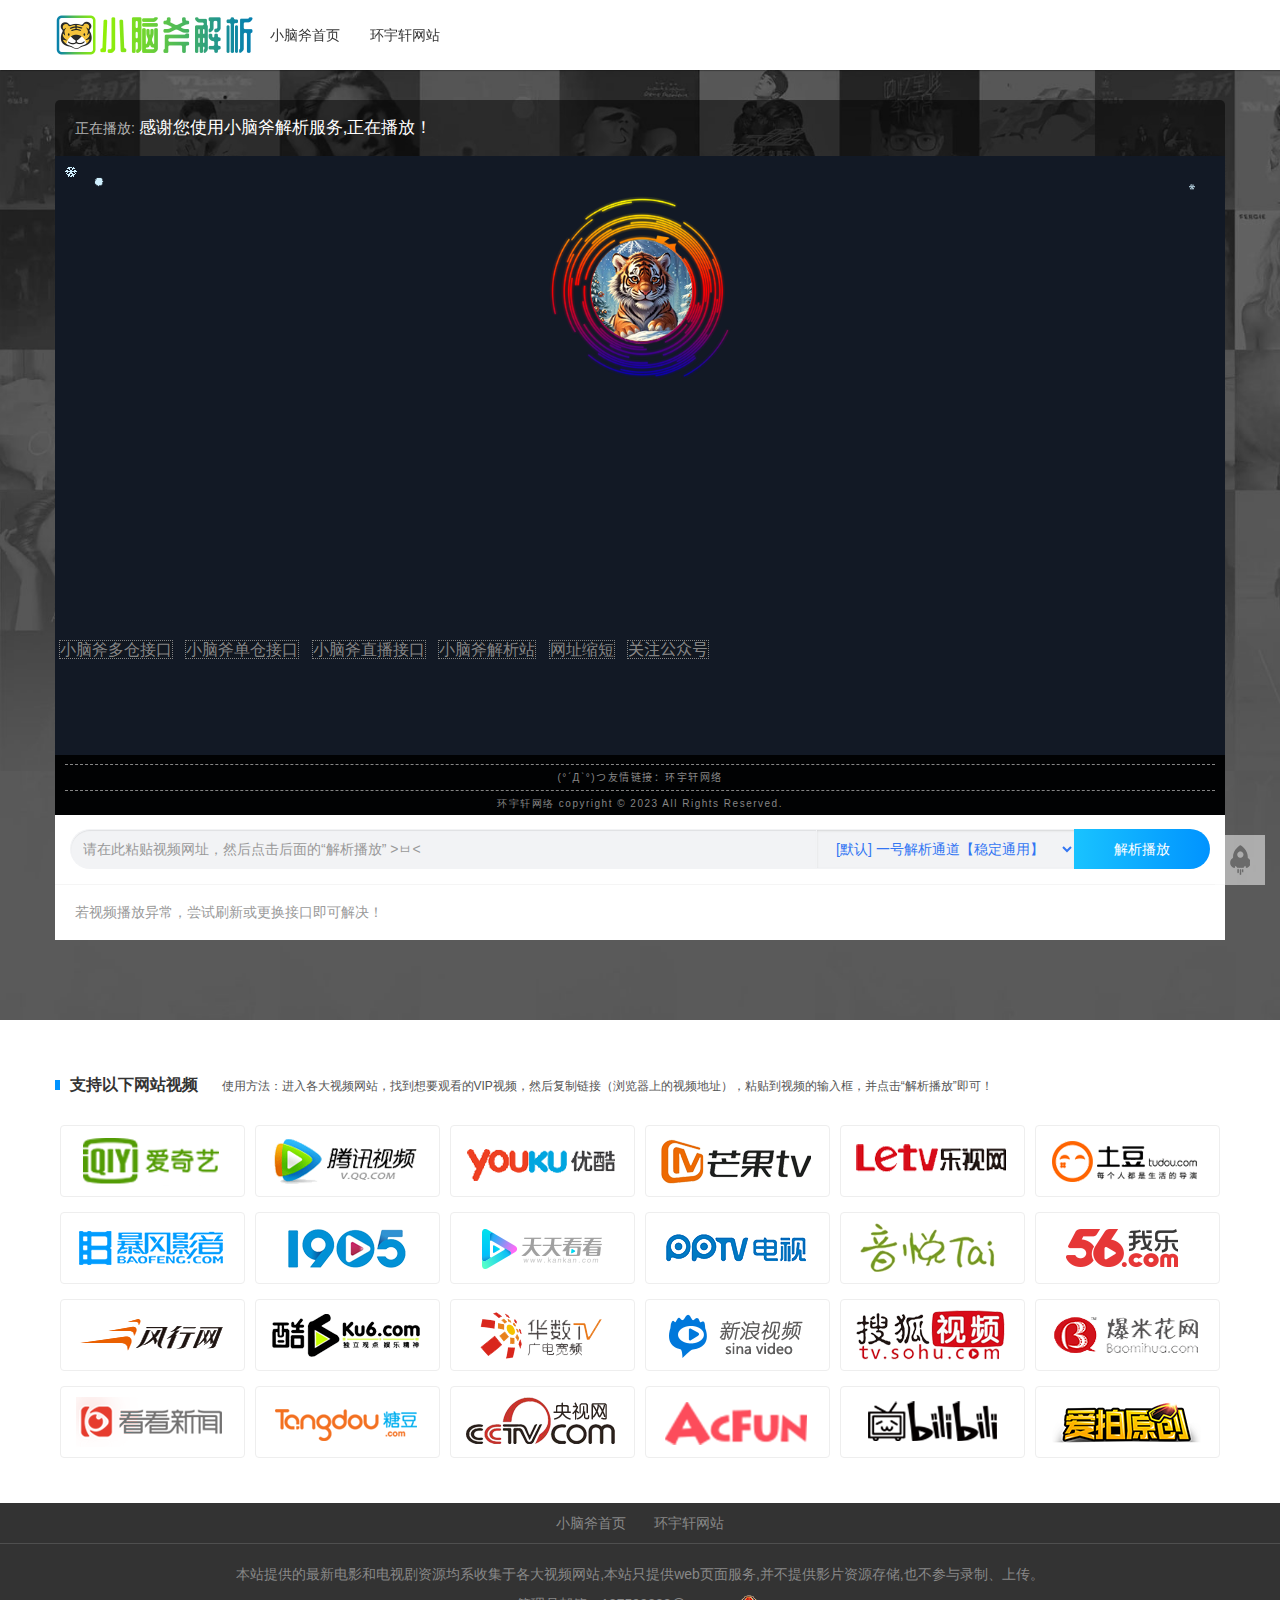
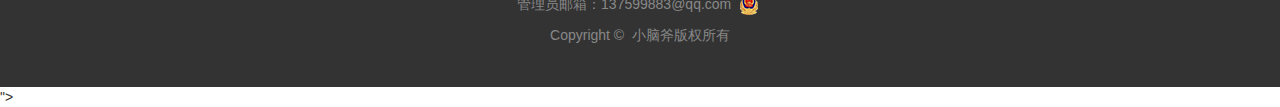
==== commit 2f04954e: "Update index.html" ====
--- a/jx/index.html
+++ b/jx/index.html
@@ -117,6 +117,20 @@
 									十九号解析通道								</option>
 								<option value="https://svip.bljiex.cc/?v=">
 									二十号解析通道								</option>
+									<option value="https://www.ckplayer.vip/jiexi/?url=">
+									二十一号解析通道								</option>
+									<option value="https://jx.playerjy.com/?url=">
+									二十二号解析通道								</option>
+									<option value="https://jx.yparse.com/index.php?url=">
+									二十三号解析通道								</option>
+									<option value="https://www.8090g.cn/?url=">
+									二十四号解析通道								</option>
+									<option value="https://www.pouyun.com/?url=">
+									二十五号解析通道								</option>
+									<option value="https://bd.jx.cn/?url=">
+									二十六号解析通道								</option>
+									<option value="https://www.playm3u8.cn/jiexi.php?url=">
+									二十七号解析通道								</option>
 							</select>
 						</div>
 						<div class="input-group-btn">
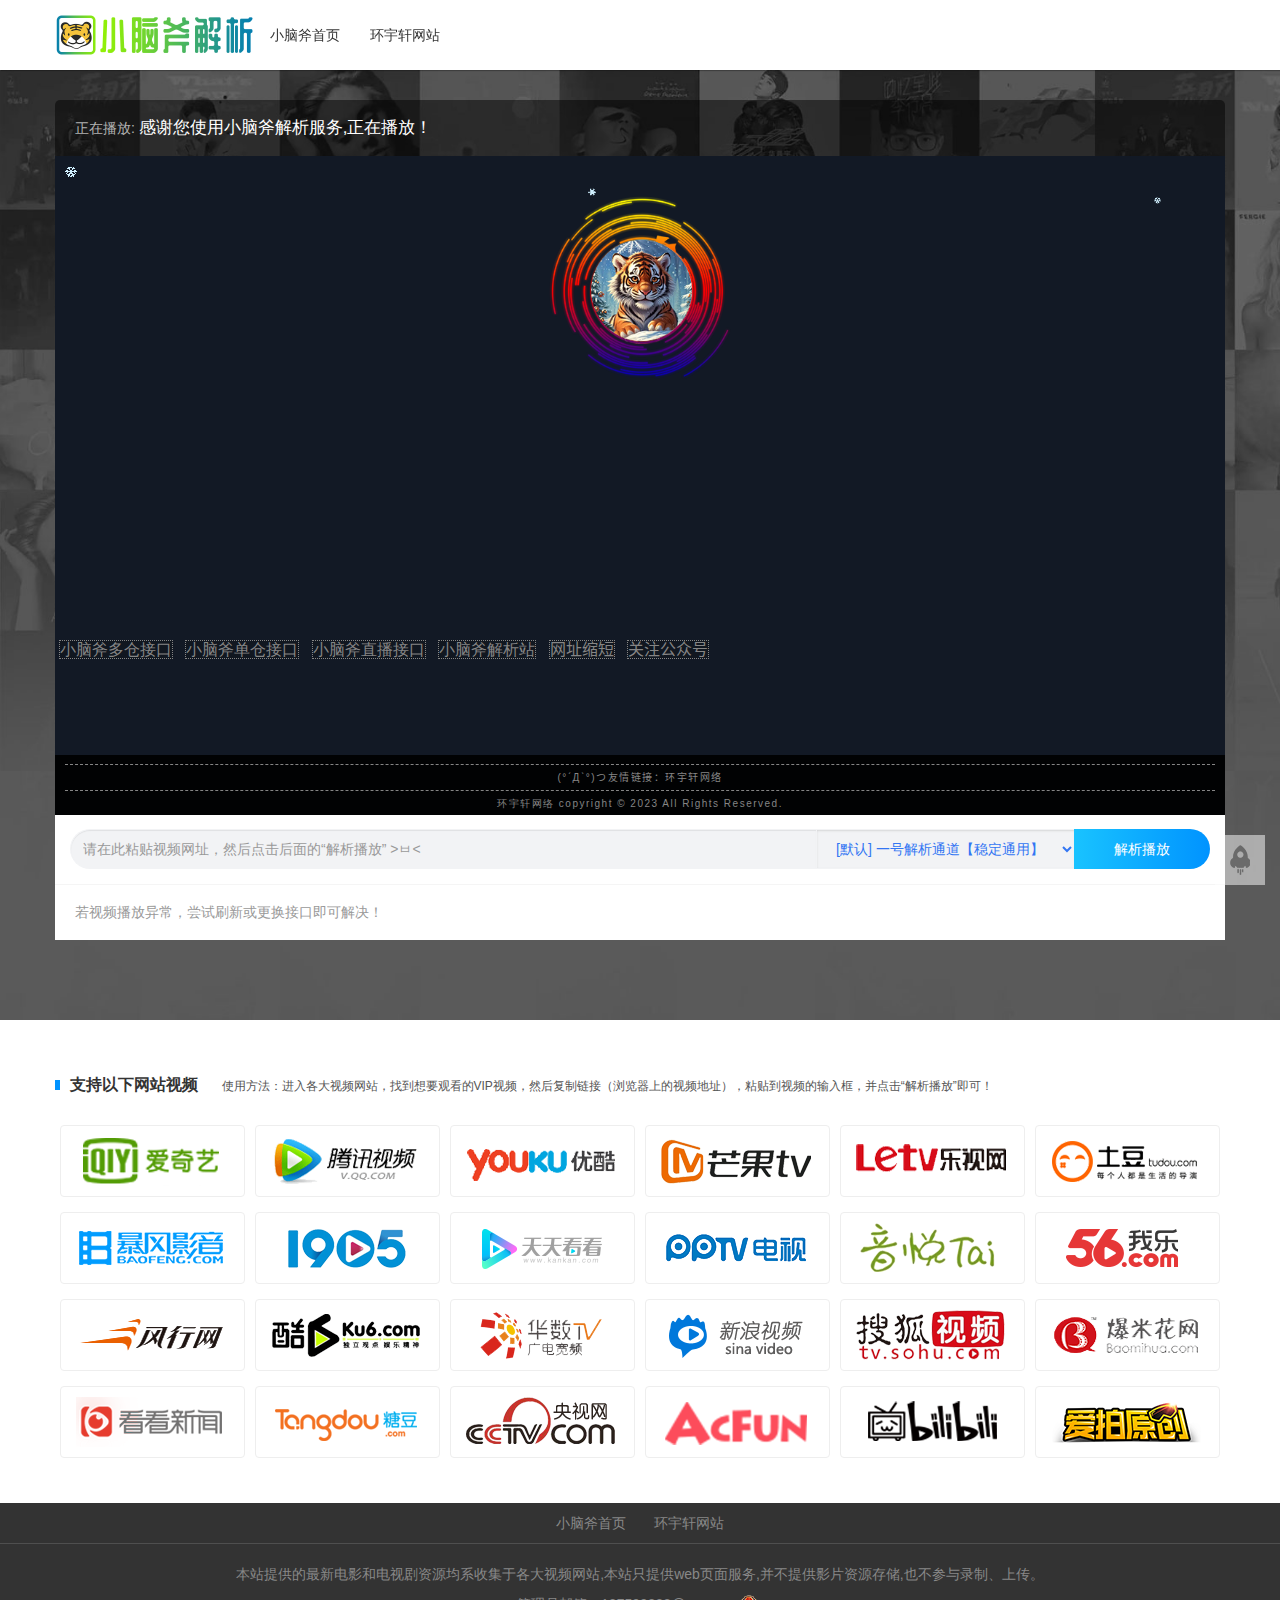
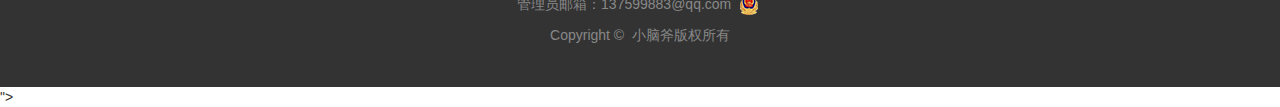
==== commit 4b7ecbcc: "Update index.html" ====
--- a/jx/index.html
+++ b/jx/index.html
@@ -77,60 +77,18 @@
 					
 								<option value="https://www.yemu.xyz/?url=" selected>
 									[默认] 一号解析通道【稳定通用】								</option>
-								<option value="http://jx.jwl.icu/jx.php?url=">
-									[推荐] 4K解析通道 【通用】								</option>
+								
 								<option value="https://jx.xmflv.com/?url=">
-									[推荐] 二号解析通道 【通用】								</option>
-								<option value="https://jx.ppflv.com/?url=">
-									[推荐] 三号解析通道 【高清】								</option>
-								<option value="https://jx.we-vip.com/?url=">
-									四号解析通道【通用】								</option>
-								<option value="https://jx.bozrc.com:4433/player/?url=">
-									五号解析通道【无广告】								</option>
-								<option value="http://api.wpsseo.cn/?v=">
-									六号解析通道【全网】								</option>
-								<option value="https://vip.laobandq.com/jiexi.php?url=">
-									七号解析通道【无广告】								</option>
-								<option value="https://okjx.cc/?url=">
-									八号解析通道【高速】								</option>
+									二号解析通道 【通用】								</option>
+								
 								<option value="https://jx.m3u8.tv/jiexi/?url=">
-									九号解析通道【JSON】								</option>
+									三号解析通道【JSON】								</option>
+								<option value="https://yparse.jn1.cc/index.php?url=">
+									四号解析通道								</option>
 								<option value="https://video.isyour.love/player/getplayer?url=">
-									十号解析通道【聚合】								</option>
-								<option value="https://yparse.jn1.cc/index.php?url=">
-									十一号解析通道								</option>
-								<option value="http://api.wpsseo.cn/?v=">
-									十二号解析通道								</option>
-								<option value="https://www.1717yun.com/api/?url=">
-									十三号解析通道								</option>
-								<option value="https://www.pangujiexi.cc/jiexi.php?url=">
-									十四号解析通道								</option>
-								<option value="https://ckmov.ccyjjd.com/ckmov/?url=">
-									十五号解析通道								</option>
-								<option value="https://www.h8jx.com/jiexi.php?url=">
-									十六号解析通道								</option>
-								<option value="https://jx.4kdv.com/?url=">
-									十七号解析通道								</option>
-								<option value="https://jx.we-vip.com/?url=">
-									十八号解析通道								</option>
-								<option value="https://jiexi.janan.net/jiexi/?url=">
-									十九号解析通道								</option>
-								<option value="https://svip.bljiex.cc/?v=">
-									二十号解析通道								</option>
-									<option value="https://www.ckplayer.vip/jiexi/?url=">
-									二十一号解析通道								</option>
-									<option value="https://jx.playerjy.com/?url=">
-									二十二号解析通道								</option>
-									<option value="https://jx.yparse.com/index.php?url=">
-									二十三号解析通道								</option>
-									<option value="https://www.8090g.cn/?url=">
-									二十四号解析通道								</option>
-									<option value="https://www.pouyun.com/?url=">
-									二十五号解析通道								</option>
-									<option value="https://bd.jx.cn/?url=">
-									二十六号解析通道								</option>
-									<option value="https://www.playm3u8.cn/jiexi.php?url=">
-									二十七号解析通道								</option>
+									五号解析通道【聚合】								</option>
+								
+								
 							</select>
 						</div>
 						<div class="input-group-btn">
